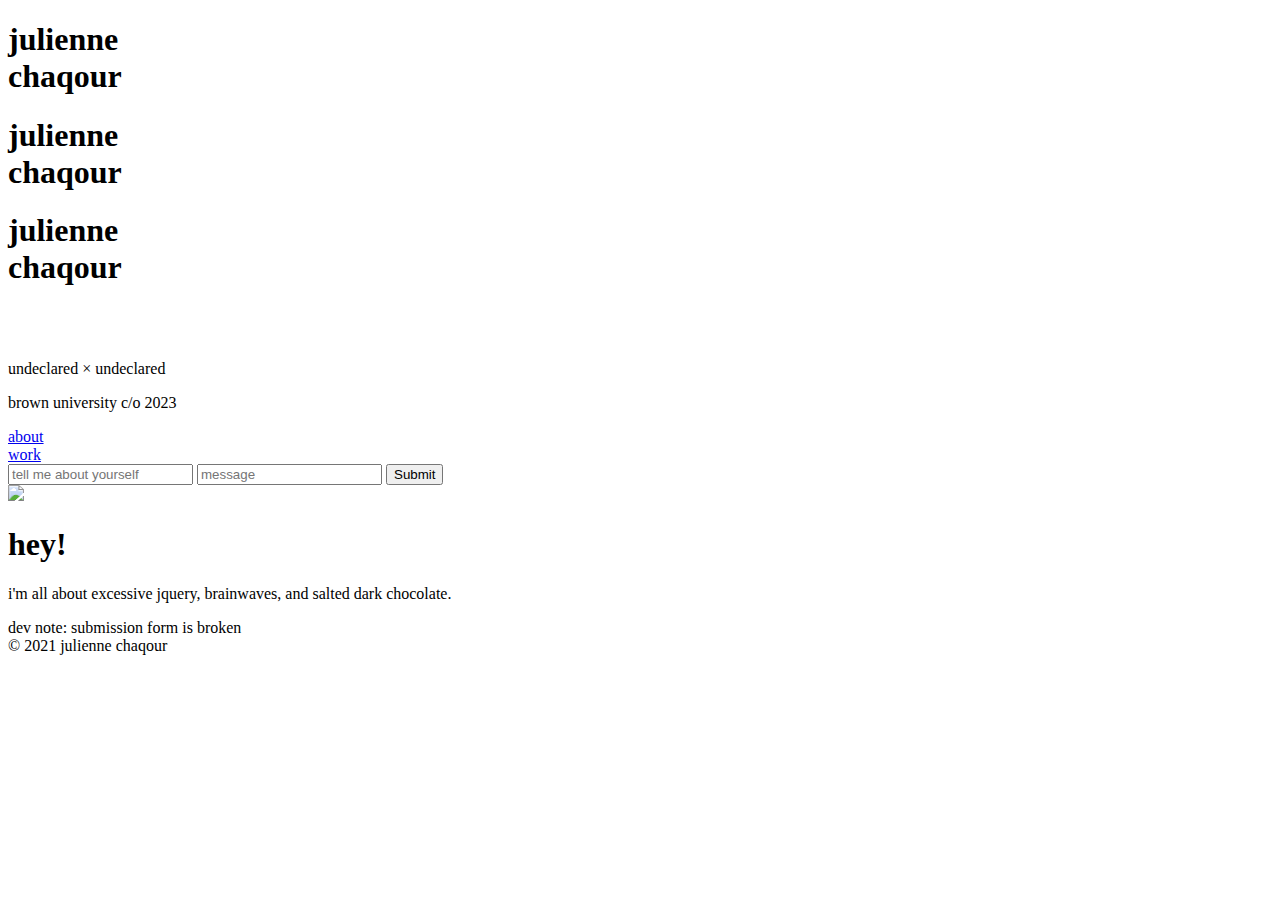
==== index.html @ 50262163 "Update index.html" ====
<!DOCTYPE html>
<html>
<head>
	<title>julienne chaqour</title>
	<link rel="shortcut icon" type="image/png" href="assets/imgs/monogram-serif.png"/>
	<link rel="stylesheet" href="https://cdnjs.cloudflare.com/ajax/libs/simple-line-icons/2.3.2/css/simple-line-icons.css">
	<link rel="stylesheet" type="text/css" href="css/brutalism2.css">
	<meta name="description" content="juliennechaqour" />
	<meta name="keywords" content="julienne,chaqour,neuroscience,programming,design" />
	<meta name="author" content="Julienne Chaqour" />
	<meta name="viewport" content="width=device-width, initial-scale=1.0">
	<script src="https://ajax.googleapis.com/ajax/libs/jquery/3.2.1/jquery.min.js"></script>
	<link rel="stylesheet" href="js/jquery-ui/jquery-ui.min.css">
	<script type="text/javascript" src="js/jquery-ui/external/jquery/jquery.js"></script>
	<script type="text/javascript" src="js/jquery-ui/jquery-ui.min.js"></script>
	<script type="text/javascript" src="js/brutalism.js"></script>
	<script>
  	(function(i,s,o,g,r,a,m){i['GoogleAnalyticsObject']=r;i[r]=i[r]||function(){
  	(i[r].q=i[r].q||[]).push(arguments)},i[r].l=1*new Date();a=s.createElement(o),
  	m=s.getElementsByTagName(o)[0];a.async=1;a.src=g;m.parentNode.insertBefore(a,m)
  	})(window,document,'script','https://www.google-analytics.com/analytics.js','ga');

  	ga('create', 'UA-104145013-1', 'auto');
  	ga('send', 'pageview');
	</script>
</head>
<body id='index-body'>
	<div class='name stroke' id="name-1"><h1>julienne<br> chaqour</h1></div>
	<div class='name stroke' id="name-2"><h1>julienne<br> chaqour</h1></div>
	<div class='name stroke' id="name-3"><h1>julienne<br> chaqour</h1></div>
	<!-- <div class='horiz-bounce'><p id='wip-text'>buggy :(</p></div> -->
	<div id='card-1' class='another-container'>
		<div>
			<div class='card-child'>
				<div class='circle-container'>
					<div class='circle' id='cmy'></div>&nbsp;&nbsp;<div class='circle' id='blue'></div>&nbsp;&nbsp;<div class='circle' id='lbtn'></div>
				</div>
			</div>
			<div class='card-child'>
				<p class='index'>undeclared &times; undeclared</p>
			</div>
			<div class='card-child-bottom'>
				<p class='index'>brown university c/o 2023</p>
			</div>
			<div class='card-child'>
				<span id='link-1-span'><a id='link-1-a' class='index-link' href='about.html'>about</a></span><br>
			</div>
			<div class='card-child'>
				<span id='link-2-span'><a id='link-2-a' class='index-link' href='work.html'>work</a></span><br>
			</div>
			<div class='card-child'>
				<form id='wip' method="POST" enctype="text/plain" name="email-form" action="https://formspree.io/juliennechaqour@gmail.com">
					<input type="text" class="submission" id="email-field" name="_replyto" placeholder="tell me about yourself">
					<input type="text" class="submission" id="msg-field" name="_msg" placeholder="message">
					<input class="square-button" type="submit">
				</form>
			</div>
		</div>
	</div>
	<div id='card-2' class='another-container'>
		<img id='face' src='assets/imgs/face-bw.png'>
		<div id='back-card-internal'>
			<h1 class='horiz-bounce translucent' id='hi'>hey!</h1>
			<p id='blurb'>i'm all about excessive jquery, brainwaves, and salted dark chocolate.</p>
		</div>
	</div>
<!-- 	<div id='bkg-txt' class='centered-container'>
		<div class='center-text'>:~)</div>
	</div> -->
		<!-- <div>
			<div class='card-child'>
				<h2>to-do list</h2>
			</div>
			<div class='card-child'>
				<form name="to-do-list">
					<input type="text" class="submission" name="tasklist-item" placeholder="task 1">
					<div class="div-button" id="submit-task">OK!</div>
				</form>
			</div>
		</div> -->
	</div>
	<div class='cred-wrapper'><div class='cred-child'><p class='cred'>dev note: submission form is broken<br>&copy; 2021 julienne chaqour</p></div></div>
</body>
</html>
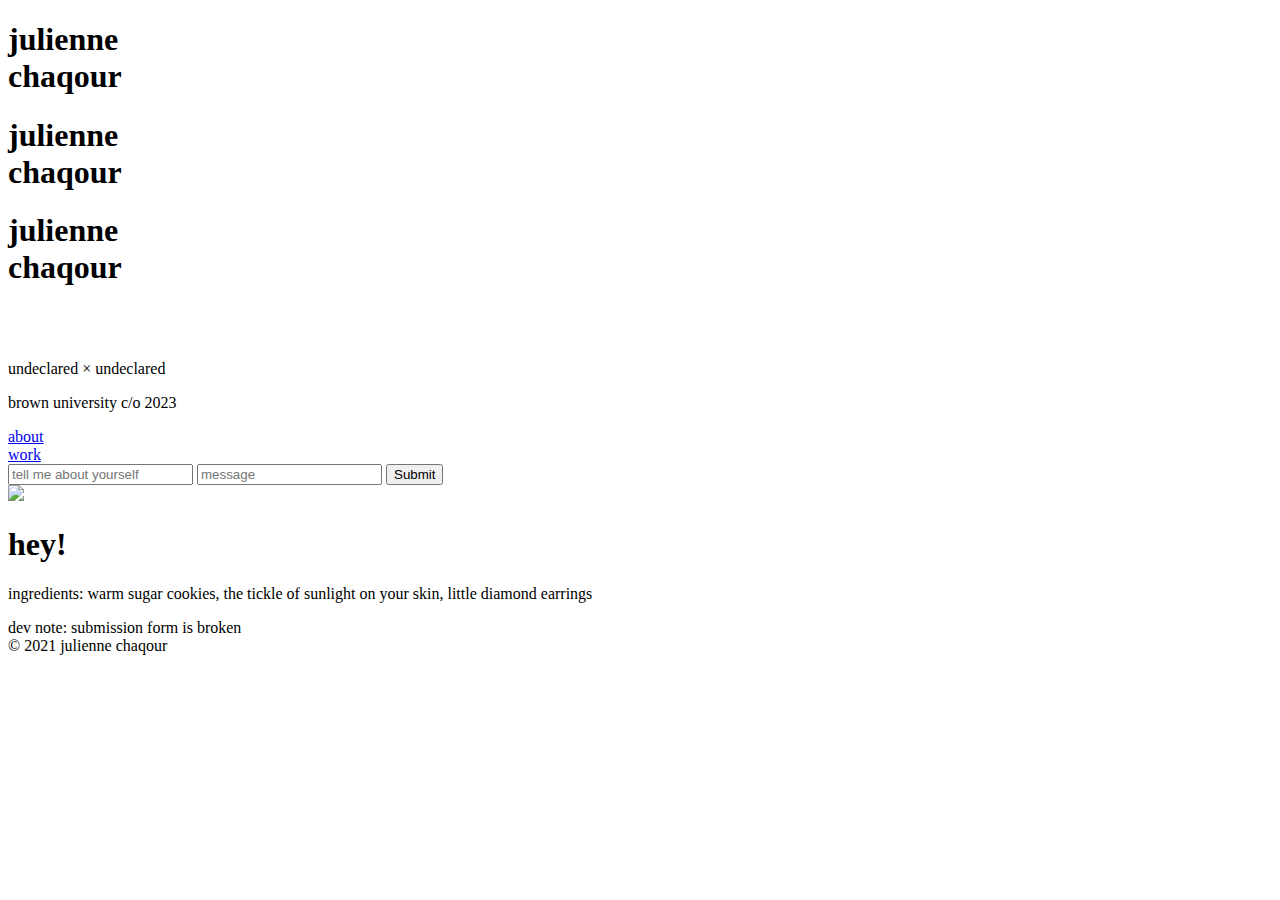
==== commit d4c16fc3: "Update index.html" ====
--- a/index.html
+++ b/index.html
@@ -61,7 +61,7 @@
 		<img id='face' src='assets/imgs/face-bw.png'>
 		<div id='back-card-internal'>
 			<h1 class='horiz-bounce translucent' id='hi'>hey!</h1>
-			<p id='blurb'>i'm all about excessive jquery, brainwaves, and salted dark chocolate.</p>
+			<p id='blurb'>ingredients: warm sugar cookies, the tickle of sunlight on your skin, little diamond earrings</p>
 		</div>
 	</div>
 <!-- 	<div id='bkg-txt' class='centered-container'>
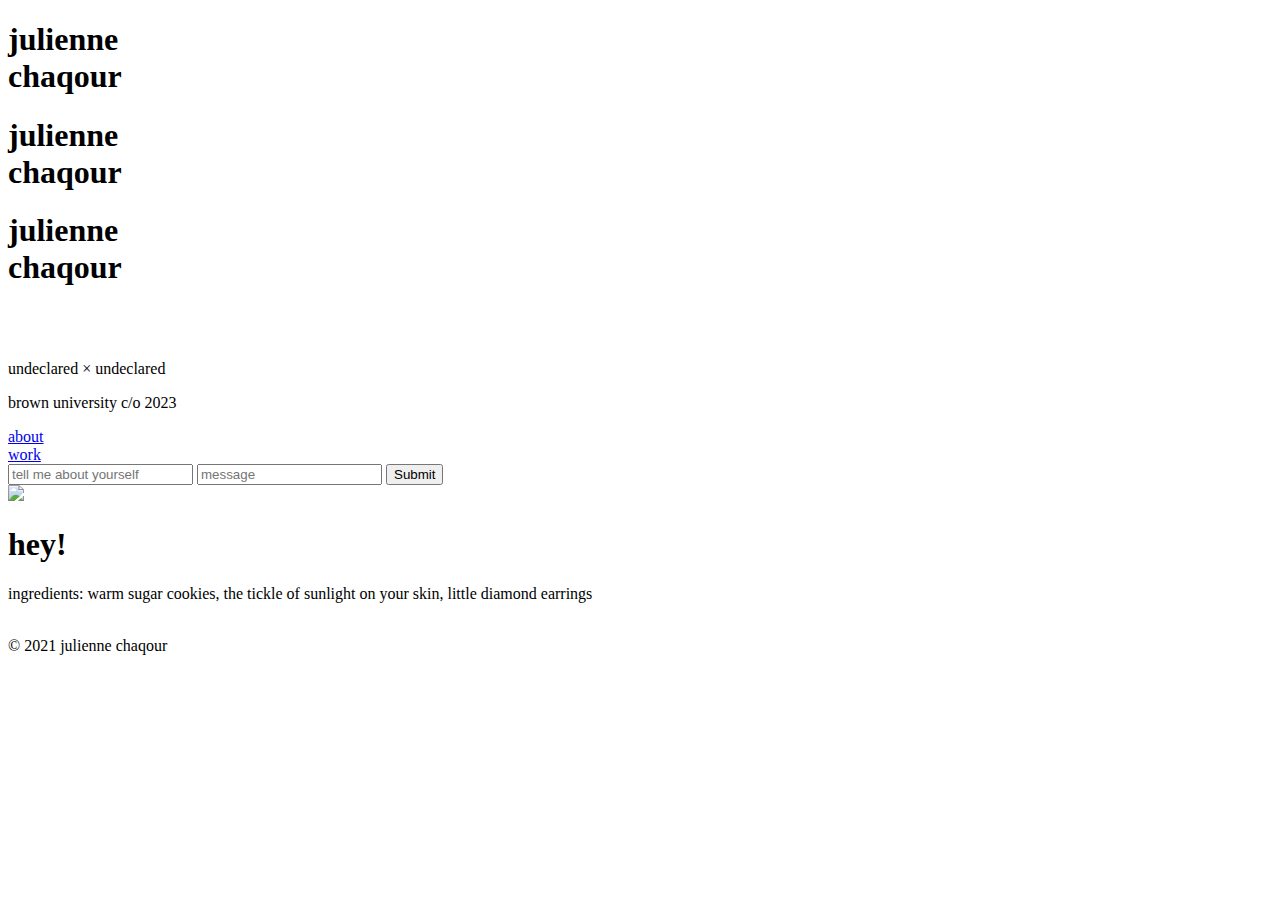
==== commit d0b50270: "Update index.html" ====
--- a/index.html
+++ b/index.html
@@ -4,7 +4,7 @@
 	<title>julienne chaqour</title>
 	<link rel="shortcut icon" type="image/png" href="assets/imgs/monogram-serif.png"/>
 	<link rel="stylesheet" href="https://cdnjs.cloudflare.com/ajax/libs/simple-line-icons/2.3.2/css/simple-line-icons.css">
-	<link rel="stylesheet" type="text/css" href="css/brutalism2.css">
+	<link rel="stylesheet" type="text/css" href="css/design3.css">
 	<meta name="description" content="juliennechaqour" />
 	<meta name="keywords" content="julienne,chaqour,neuroscience,programming,design" />
 	<meta name="author" content="Julienne Chaqour" />
@@ -64,21 +64,8 @@
 			<p id='blurb'>ingredients: warm sugar cookies, the tickle of sunlight on your skin, little diamond earrings</p>
 		</div>
 	</div>
-<!-- 	<div id='bkg-txt' class='centered-container'>
-		<div class='center-text'>:~)</div>
-	</div> -->
-		<!-- <div>
-			<div class='card-child'>
-				<h2>to-do list</h2>
-			</div>
-			<div class='card-child'>
-				<form name="to-do-list">
-					<input type="text" class="submission" name="tasklist-item" placeholder="task 1">
-					<div class="div-button" id="submit-task">OK!</div>
-				</form>
-			</div>
-		</div> -->
+
 	</div>
-	<div class='cred-wrapper'><div class='cred-child'><p class='cred'>dev note: submission form is broken<br>&copy; 2021 julienne chaqour</p></div></div>
+	<div class='cred-wrapper'><div class='cred-child'><p class='cred'><br>&copy; 2021 julienne chaqour</p></div></div>
 </body>
 </html>
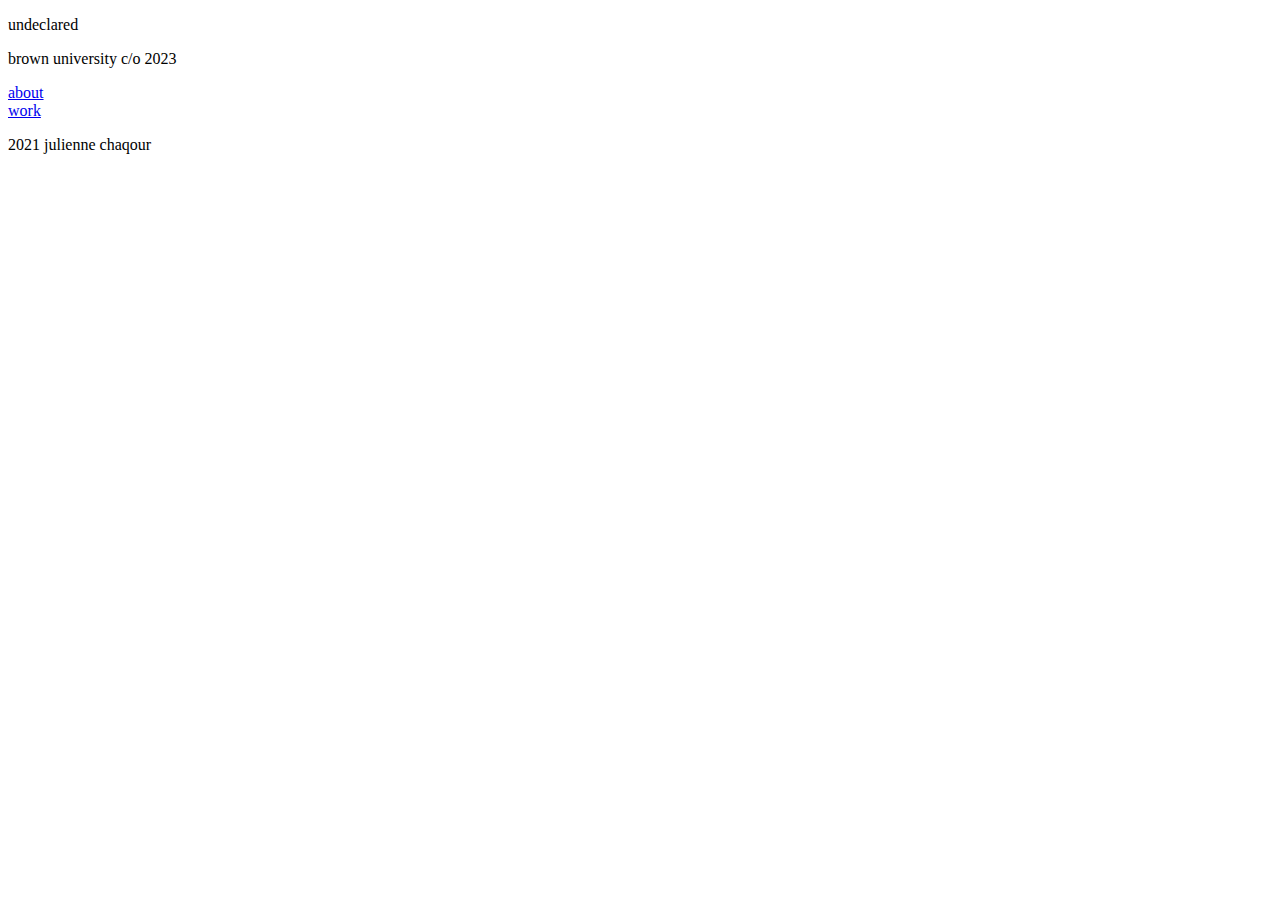
==== commit 13a1670c: "Update index.html" ====
--- a/index.html
+++ b/index.html
@@ -1,71 +1,51 @@
 <!DOCTYPE html>
 <html>
+
 <head>
 	<title>julienne chaqour</title>
-	<link rel="shortcut icon" type="image/png" href="assets/imgs/monogram-serif.png"/>
-	<link rel="stylesheet" href="https://cdnjs.cloudflare.com/ajax/libs/simple-line-icons/2.3.2/css/simple-line-icons.css">
-	<link rel="stylesheet" type="text/css" href="css/design3.css">
-	<meta name="description" content="juliennechaqour" />
-	<meta name="keywords" content="julienne,chaqour,neuroscience,programming,design" />
-	<meta name="author" content="Julienne Chaqour" />
-	<meta name="viewport" content="width=device-width, initial-scale=1.0">
-	<script src="https://ajax.googleapis.com/ajax/libs/jquery/3.2.1/jquery.min.js"></script>
-	<link rel="stylesheet" href="js/jquery-ui/jquery-ui.min.css">
-	<script type="text/javascript" src="js/jquery-ui/external/jquery/jquery.js"></script>
-	<script type="text/javascript" src="js/jquery-ui/jquery-ui.min.js"></script>
-	<script type="text/javascript" src="js/brutalism.js"></script>
-	<script>
-  	(function(i,s,o,g,r,a,m){i['GoogleAnalyticsObject']=r;i[r]=i[r]||function(){
-  	(i[r].q=i[r].q||[]).push(arguments)},i[r].l=1*new Date();a=s.createElement(o),
-  	m=s.getElementsByTagName(o)[0];a.async=1;a.src=g;m.parentNode.insertBefore(a,m)
-  	})(window,document,'script','https://www.google-analytics.com/analytics.js','ga');
+	<meta charset="UTF-8">
+	<meta name="viewport" content="width=device-width, initial-scale=1">
+	<link rel="stylesheet" href="details.css">
+</head>
 
-  	ga('create', 'UA-104145013-1', 'auto');
-  	ga('send', 'pageview');
-	</script>
-</head>
-<body id='index-body'>
-	<div class='name stroke' id="name-1"><h1>julienne<br> chaqour</h1></div>
-	<div class='name stroke' id="name-2"><h1>julienne<br> chaqour</h1></div>
-	<div class='name stroke' id="name-3"><h1>julienne<br> chaqour</h1></div>
-	<!-- <div class='horiz-bounce'><p id='wip-text'>buggy :(</p></div> -->
-	<div id='card-1' class='another-container'>
-		<div>
-			<div class='card-child'>
-				<div class='circle-container'>
-					<div class='circle' id='cmy'></div>&nbsp;&nbsp;<div class='circle' id='blue'></div>&nbsp;&nbsp;<div class='circle' id='lbtn'></div>
-				</div>
-			</div>
-			<div class='card-child'>
-				<p class='index'>undeclared &times; undeclared</p>
-			</div>
-			<div class='card-child-bottom'>
-				<p class='index'>brown university c/o 2023</p>
-			</div>
-			<div class='card-child'>
-				<span id='link-1-span'><a id='link-1-a' class='index-link' href='about.html'>about</a></span><br>
-			</div>
-			<div class='card-child'>
-				<span id='link-2-span'><a id='link-2-a' class='index-link' href='work.html'>work</a></span><br>
-			</div>
-			<div class='card-child'>
-				<form id='wip' method="POST" enctype="text/plain" name="email-form" action="https://formspree.io/juliennechaqour@gmail.com">
-					<input type="text" class="submission" id="email-field" name="_replyto" placeholder="tell me about yourself">
-					<input type="text" class="submission" id="msg-field" name="_msg" placeholder="message">
-					<input class="square-button" type="submit">
-				</form>
-			</div>
+<body>
+	
+<!--Card-->
+<div id='card-1' class='another container'>
+	<div>
+		<div class='card-child'>
+			<p class='index'>undeclared</p>
+		</div>
+		<div class='card-child-bottom'>
+			<p class='index'>brown university c/o 2023</p>
+		</div>
+		<div class='card-child'>
+			<span id='link-1-span'><a id='link-1-a' class='index-link' href='about.html'>about</a></span>
+		</div>
+		<div class='card-child'>
+			<span id='link-2-span'><a id='link-2-a' class='index-link' href='work.html'>work</a></span>
 		</div>
 	</div>
-	<div id='card-2' class='another-container'>
-		<img id='face' src='assets/imgs/face-bw.png'>
-		<div id='back-card-internal'>
-			<h1 class='horiz-bounce translucent' id='hi'>hey!</h1>
-			<p id='blurb'>ingredients: warm sugar cookies, the tickle of sunlight on your skin, little diamond earrings</p>
-		</div>
-	</div>
+</div>
 
-	</div>
-	<div class='cred-wrapper'><div class='cred-child'><p class='cred'><br>&copy; 2021 julienne chaqour</p></div></div>
+<div id='card-2' class='another-container'>
+</div>
+
+
+<div id='card-3' class='another-container'>
+</div>
+
+<!--Main Body-->
+<div class="main">
+</div>
+
+
 </body>
+<!--footer-->
+<footer class="footer">
+<p class="footer">2021 julienne chaqour
+</p>
+</footer>
+
+
 </html>
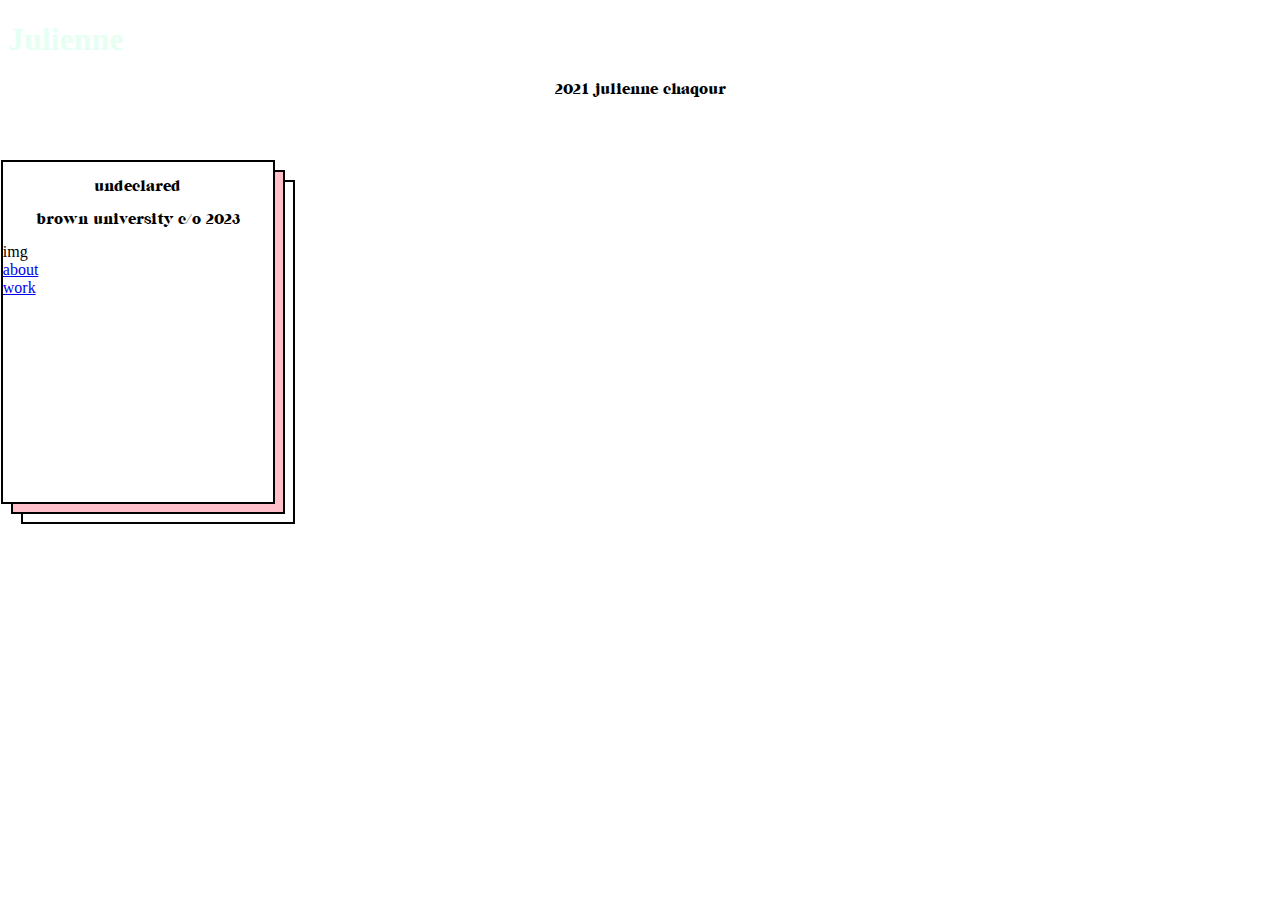
==== commit 0e979981: "Update index.html" ====
--- a/index.html
+++ b/index.html
@@ -6,6 +6,7 @@
 	<meta charset="UTF-8">
 	<meta name="viewport" content="width=device-width, initial-scale=1">
 	<link rel="stylesheet" href="details.css">
+	<link rel="icon" href="peach-icon-nobackground.png">
 </head>
 
 <body>
@@ -14,10 +15,13 @@
 <div id='card-1' class='another container'>
 	<div>
 		<div class='card-child'>
-			<p class='index'>undeclared</p>
+			<p class='inside-card-line1'>undeclared</p>
 		</div>
 		<div class='card-child-bottom'>
-			<p class='index'>brown university c/o 2023</p>
+			<p class='inside-card-line2'>brown university c/o 2023</p>
+		</div>
+		<div>
+			img
 		</div>
 		<div class='card-child'>
 			<span id='link-1-span'><a id='link-1-a' class='index-link' href='about.html'>about</a></span>
@@ -39,6 +43,8 @@
 <div class="main">
 </div>
 
+<h1>Julienne</h1>
+
 
 </body>
 <!--footer-->
--- a/details.css
+++ b/details.css
@@ -0,0 +1,125 @@
+a{
+	font-family: serif;
+}
+
+@font-face {
+    font-family: 'caslon';
+    src: url('../CaslonGraphique.ttf') format('truetype');
+    font-weight = normal;
+    font-style = normal;
+}
+
+h1{
+	color: #e6fff2;
+	text-align: left;
+	font: caslon ;
+}
+
+p{
+	font-family: caslon;
+	font-size: 15px;
+	text-align: center;
+}
+
+footer{
+	text-align: center;
+	font: serif;
+}
+
+body{
+}
+
+.constainer{
+	padding: 2px 16px;
+}
+
+#pink {
+    background-color: #ffe5f9;
+    opacity: 0.5;
+}
+
+#card-1 {
+    border: 2px solid black;
+    background-color: #FFFFFF;
+    width: 270px;
+    height: 340px;
+    z-index: 1;
+    position: fixed;
+    top: 40%;
+    left: 11%;
+    margin: -200px 0 0 -140px;
+}
+
+#card-2 {
+    background-color: pink;
+    background-size: 300px 300px;
+    border: 2px solid black;
+    width: 270px;
+    height: 340px;
+    z-index: 0;
+    position: fixed;
+    top: 40%;
+    left: 11%;
+    margin: -190px 0 0 -130px;
+}
+
+#card-3 {
+    border: 2px solid black;
+    background-color: #FFFFFF;
+    width: 270px;
+    height: 340px;
+    z-index: -1;
+    position: fixed;
+    top: 40%;
+    left: 11%;
+    margin: -180px 0 0 -120px;
+
+}
+
+.another-container{
+    display: flex;
+    flex-direction: column;
+    justify-content: flex-end;
+    align-content: center;
+}
+
+.circle-container {
+    display: flex;
+    padding: 0;
+    margin: 0;
+}
+
+.card-child{
+    padding: 0;
+    margin: 0;
+}
+
+.card-child-bottom{
+    padding: 0;
+    margin-bottom: 15px;
+}
+
+
+
+
+
+
+
+
+
+
+
+
+
+
+
+
+
+
+
+
+
+
+
+
+
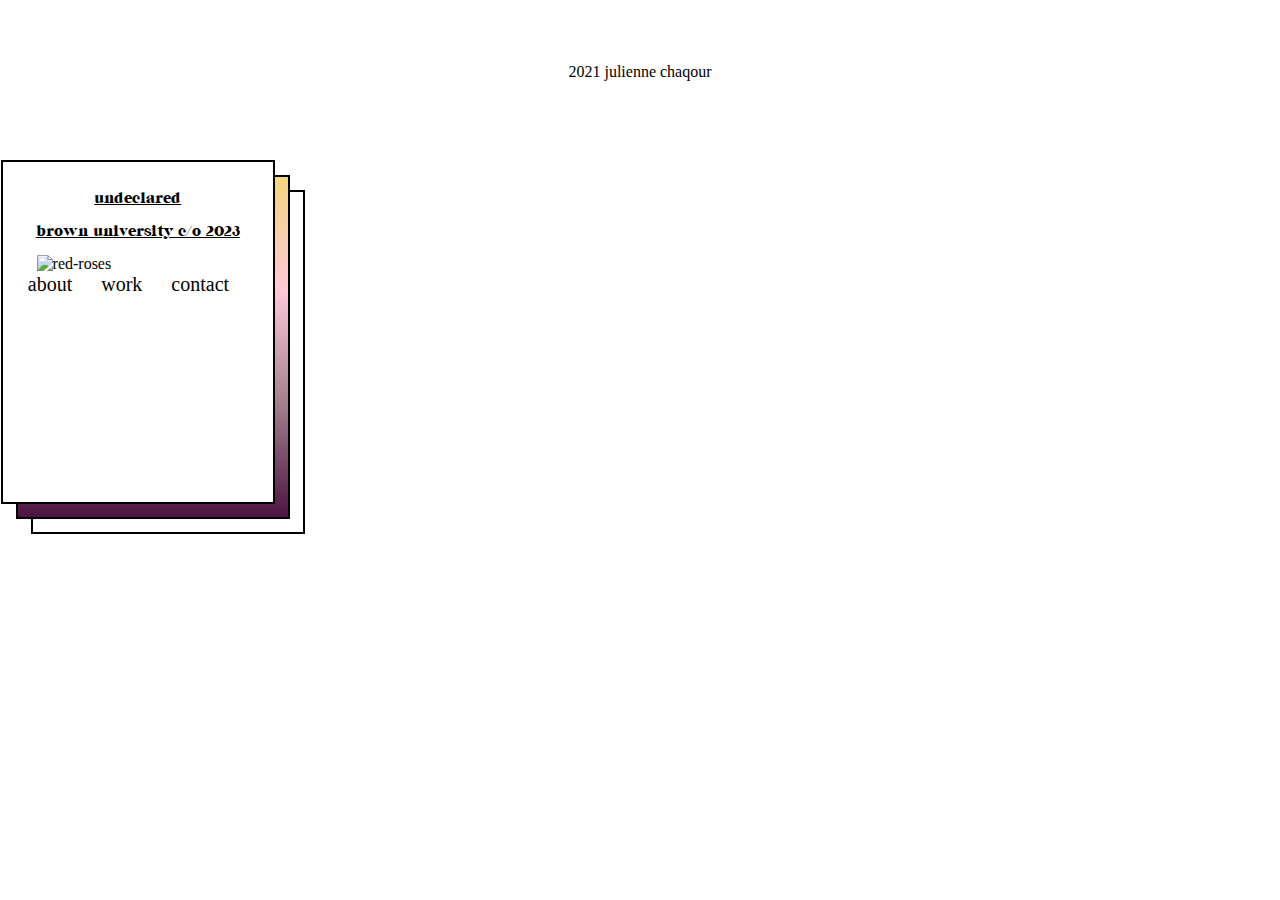
==== commit 497dccba: "Update index.html" ====
--- a/index.html
+++ b/index.html
@@ -2,7 +2,7 @@
 <html>
 
 <head>
-	<title>julienne chaqour</title>
+	<title>augustville♡</title>
 	<meta charset="UTF-8">
 	<meta name="viewport" content="width=device-width, initial-scale=1">
 	<link rel="stylesheet" href="details.css">
@@ -21,13 +21,14 @@
 			<p class='inside-card-line2'>brown university c/o 2023</p>
 		</div>
 		<div>
-			img
+    	<div class='card-picture'>
+    		<img src="red-roses.jpg" alt="red-roses" width="200" height="200"> 
+    	</div>
 		</div>
 		<div class='card-child'>
 			<span id='link-1-span'><a id='link-1-a' class='index-link' href='about.html'>about</a></span>
-		</div>
-		<div class='card-child'>
 			<span id='link-2-span'><a id='link-2-a' class='index-link' href='work.html'>work</a></span>
+			<span id='link-3-span'><a id='link-3-a' class='index-link' href='contact.html'>contact</a></span>
 		</div>
 	</div>
 </div>
@@ -43,15 +44,12 @@
 <div class="main">
 </div>
 
-<h1>Julienne</h1>
+<h1></h1>
 
 
 </body>
 <!--footer-->
-<footer class="footer">
-<p class="footer">2021 julienne chaqour
-</p>
-</footer>
+<footer>2021 julienne chaqour</footer>
 
 
 </html>
--- a/details.css
+++ b/details.css
@@ -10,9 +10,15 @@
 }
 
 h1{
-	color: #e6fff2;
+	color: #black;
+	font-size: 35px;
 	text-align: left;
 	font: caslon ;
+	margin-left: 5%;
+	margin-top: 5%;
+	background: -webkit-linear-gradient(purple, orange);
+	-webkit-background-clip: text;
+  	-webkit-text-fill-color: transparent;
 }
 
 p{
@@ -27,6 +33,7 @@
 }
 
 body{
+
 }
 
 .constainer{
@@ -51,8 +58,8 @@
 }
 
 #card-2 {
-    background-color: pink;
-    background-size: 300px 300px;
+    background-image: linear-gradient(#F3D67F,#FEC8D8,#A37F8D,#4C1441);
+	object-fit: cover;
     border: 2px solid black;
     width: 270px;
     height: 340px;
@@ -60,20 +67,21 @@
     position: fixed;
     top: 40%;
     left: 11%;
-    margin: -190px 0 0 -130px;
+    margin: -185px 0 0 -125px;
 }
 
 #card-3 {
     border: 2px solid black;
-    background-color: #FFFFFF;
+    background-color: #ffffff;
+    background-image: url("sea-grad.png"); object-fit: cover;
+    background-size: 360px 360px;
     width: 270px;
     height: 340px;
     z-index: -1;
     position: fixed;
     top: 40%;
     left: 11%;
-    margin: -180px 0 0 -120px;
-
+    margin: -170px 0 0 -110px;
 }
 
 .another-container{
@@ -90,13 +98,46 @@
 }
 
 .card-child{
-    padding: 0;
+    padding: 20;
     margin: 0;
+    text-align: left;
+    text-decoration: italic;
 }
 
 .card-child-bottom{
     padding: 0;
     margin-bottom: 15px;
+}
+
+.inside-card-line1 {
+    text-decoration: underline;
+    padding: 20;
+    margin-top: 10%;
+    line-height: normal;
+}
+
+.inside-card-line2 {
+    text-decoration: underline;
+    padding: 20;
+    margin-top: 0%;
+    line-height: normal;
+}
+
+.index-link {
+    font-size: 20px;
+    margin-left: 25px;
+    margin-bottom: 0px;
+    color: #000000;
+    text-decoration: none;
+    border: none;
+}
+
+.card-picture{
+	margin-right: auto;
+	margin-left: auto;
+	display: block;
+	width: 75%;
+
 }
 
 
@@ -113,13 +154,3 @@
 
 
 
-
-
-
-
-
-
-
-
-
-
